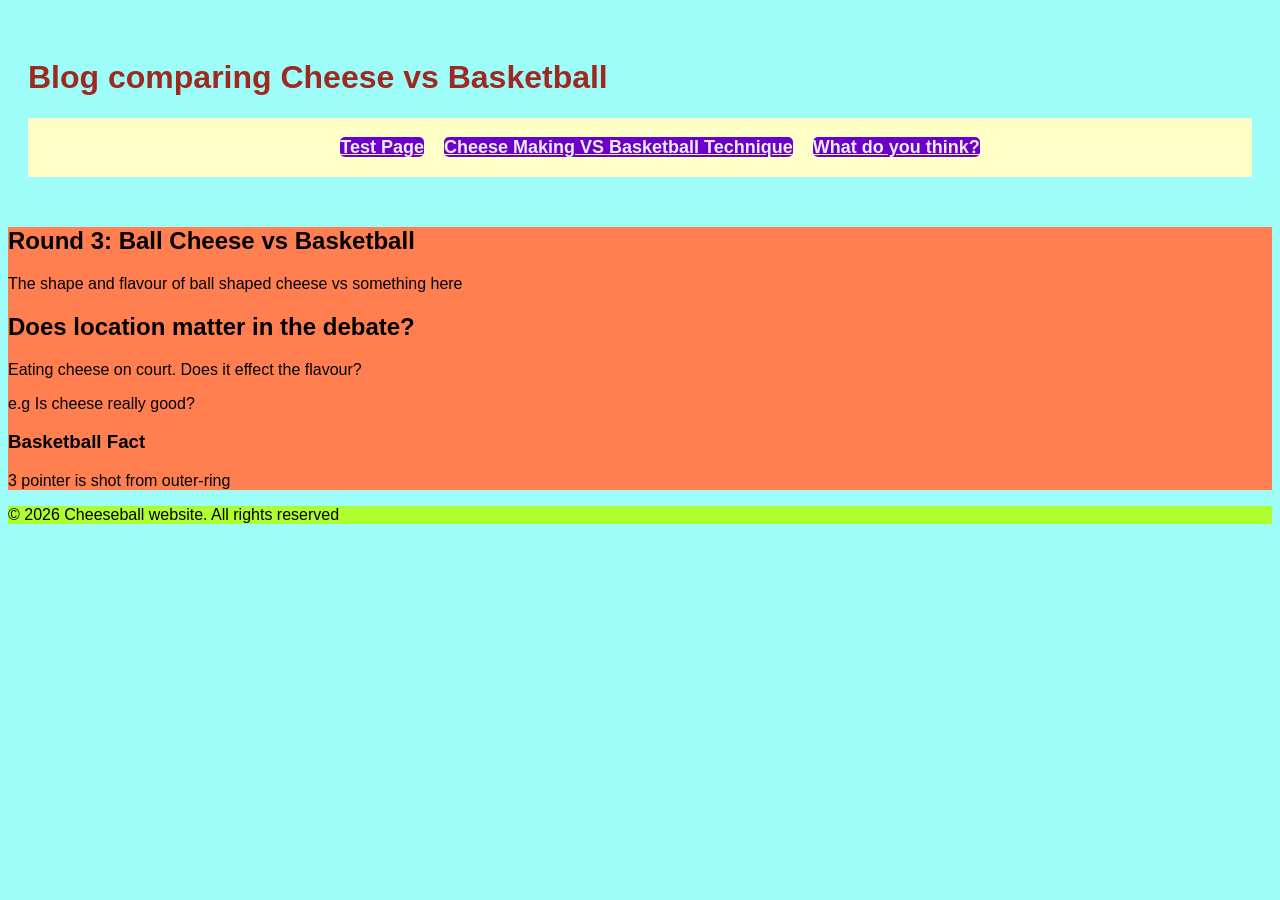
==== wk-3/index.html @ cdf6717d "Week 3 CSS start. Styles.css template added Cont. next week" ====
<!DOCTYPE html>
<html lang="en">
<!--Head is for the meta data > data about the page--> 
<head>
    <meta charset="UTF-8">
    <meta name="viewport" content="width=device-width, initial-scale=1.0">
    <title>Cheese vs Basketball</title>
    <link rel="stylesheet" href="styles.css">
</head>

<body>
    <header>
        <h1>Blog comparing Cheese vs Basketball</h1>
        <nav>
            <ul>
                <li><a href="test.html">Test Page</a></li>
                <li><a href="#aboutus">Cheese Making VS Basketball Technique</a></li>
                <li><a href="#form">What do you think?</a></li>
            </ul>
        </nav>
    </header>
    <main>
        <article>
            <h2>Round 3: Ball Cheese vs Basketball</h2>
            <p>The shape and flavour of ball shaped cheese vs something here</p>
        </article>
        <section>
            <h2>Does location matter in the debate?</h2>
            <p>Eating cheese on court. Does it effect the flavour?</p>
            <p>e.g Is cheese really good?</p>
        </section>
        <aside>
            <h3>Basketball Fact</h3>
            <p>3 pointer is shot from outer-ring</p>
        </aside>
    </main>
    <footer>
        <p>&copy; 2026 Cheeseball website. All rights reserved</p>
    </footer>
</body>
</html>
---- wk-3/styles.css ----
body {
    background-color: #9efdf8;
    font-family:Verdana, Geneva, Tahoma, sans-serif;
}

header {
    padding: 30px 20px;
}

header h1 {
    color: #9e2920;
    font-size: 2rem;
}

main {
    background-color: coral;
}

footer {
    background-color: greenyellow;
}

nav {
 background-color: rgb(255, 255, 200);
 font-size: large;
 padding: 1px;
}

nav ul {
    list-style: none;
    display: flex;
    justify-content: center;
    gap: 20px;
}

nav ul li a {
    color: rgb(235, 237, 239);
    background-color: rgb(108, 0, 202);
    border-radius: 5px;
    padding: 10px, 10px;
    font-weight: bold;
}

nav ul li a:hover{
    background-color: #9e2920;
}
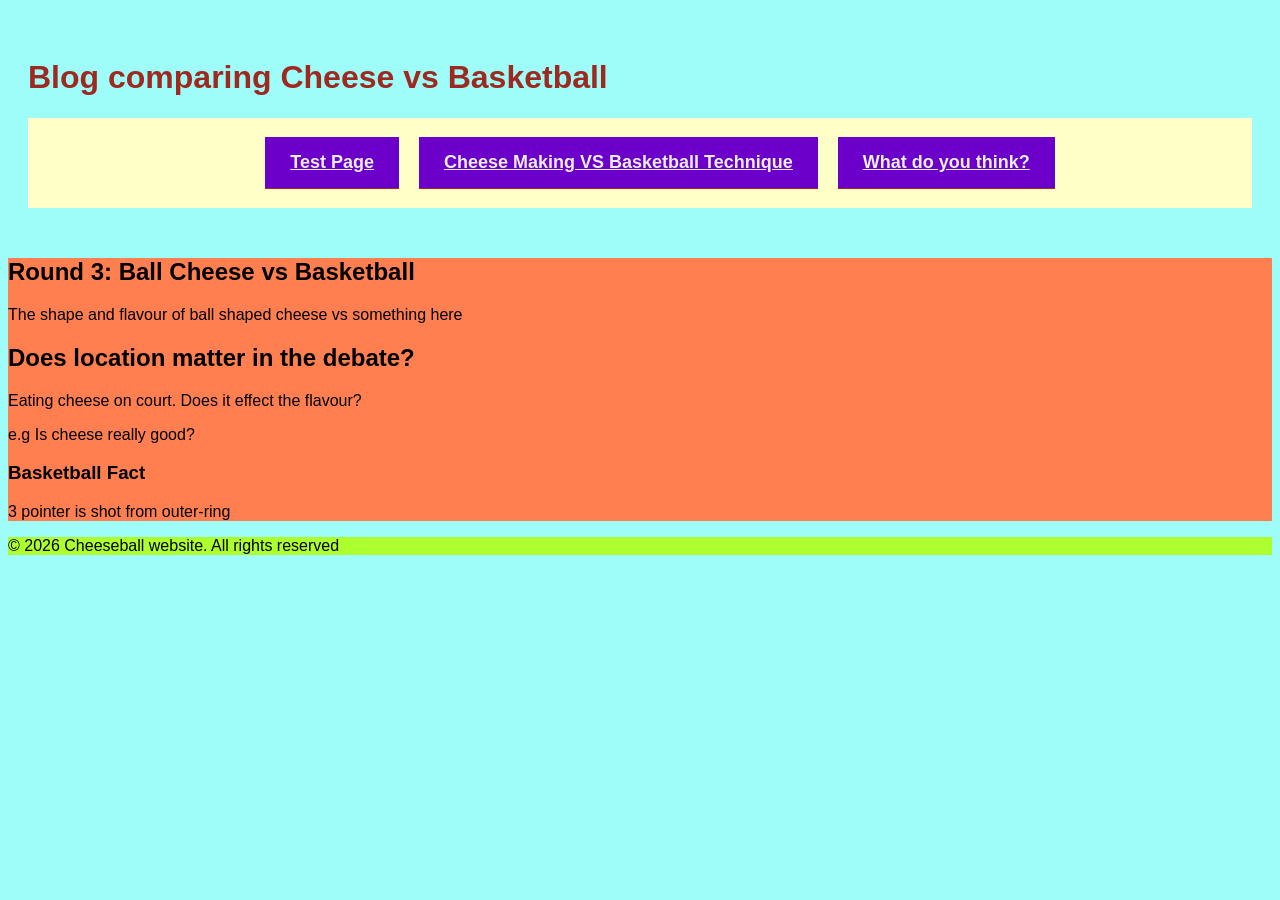
==== commit f7a679ed: "Finished Wk3 CSS" ====
--- a/wk-3/index.html
+++ b/wk-3/index.html
@@ -12,6 +12,7 @@
     <header>
         <h1>Blog comparing Cheese vs Basketball</h1>
         <nav>
+            <button class="hamburger" onclick="this.parentElement.classList.toggle('active')">☰</button>
             <ul>
                 <li><a href="test.html">Test Page</a></li>
                 <li><a href="#aboutus">Cheese Making VS Basketball Technique</a></li>
--- a/wk-3/styles.css
+++ b/wk-3/styles.css
@@ -43,4 +43,112 @@
 
 nav ul li a:hover{
     background-color: #9e2920;
-}+}
+
+table {
+    width: 100%;
+    border-collapse: collapse;
+    margin-top: 20px;
+}
+
+table th, table td {
+    padding: 15px;
+    text-align: left;
+    border: 5px solid black;
+}
+
+table th {
+    background-color: #9e2920;
+    color: white;
+    font-weight: bold;
+    text-transform: uppercase;
+}
+
+table td {
+    text-align: center;
+}
+
+table tbody tr:nth-child(even){
+    background-color: bisque;
+}
+
+table tbody td:hover {
+    background-color: blueviolet;
+}
+
+table tbody tr:hover {
+    background-color: yellow;
+}
+
+form {
+    margin-top: 20px;
+}
+
+label {
+    display: block;
+    font-weight: bold;
+}
+
+input[type="text"],
+input[type="email"],
+input[type="password"] {
+    width: 50%;
+    padding: 12px;
+    border: 5px solid black;
+    font-size: 1rem;
+    font-family: 'Times New Roman', Times, serif;
+}
+
+input:focus {
+    border-color: cornflowerblue;
+    outline: none;
+}
+
+input[type="submit"] {
+    margin-top: 20px;
+    padding: 15px 25px;
+    background-color: #9e2920;
+    color: white;
+    border: none;
+    border-radius: 10px;
+    font-size: 1.1rem;
+    font-weight: bold;
+    cursor: pointer;
+}
+
+.hamburger {
+    display: none;
+    background: none;
+    border: none;
+    color: black;
+    font-size: 1.5rem;
+    cursor: pointer;
+    padding: 10px;
+}
+
+@media screen and (max-width: 600px){
+    .hamburger {
+        display: block;
+    }
+
+    /* Lets hide the old menu */
+    nav ul {
+        display: none;
+
+        background-color: #9e2920;
+        padding: 0;
+    }
+
+    nav.active ul {
+        display: block;}
+    }
+
+    nav ul li a {
+        display: block;
+        border-radius: 0;
+        padding: 15px 25px;
+        border-bottom: 1px solid #9e2920;
+    }
+
+}
+
